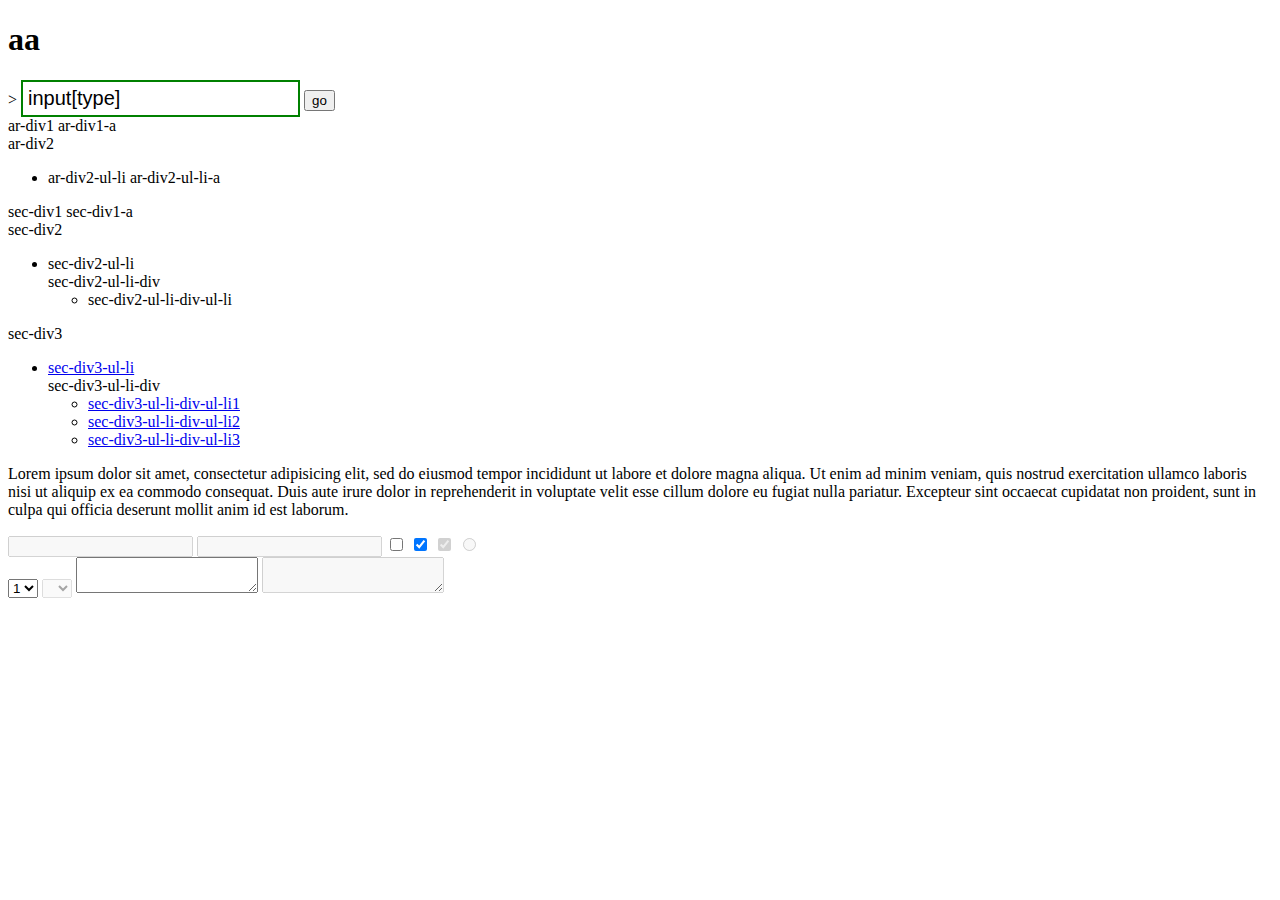
==== index.html @ 43c6ae84 "first rel." ====
﻿<!DOCTYPE html>
<html lang="ko">
<head>
<title>안녕, 한글! 넌 네 코드를 소중히 여기지 않았지. 그럼, 게임을 시작하지</title>
<meta name="keywords" content="" />
<meta name="description" content="" />
<meta charset="utf-8"/>
<style>
	.selected{
		font-weight:bold;
		color:red;
		border:2px solid red;
	}
</style>
<script src="http://projectbs.github.io/bsJS/bs/bsjs.js"></script>
</head>
<body>
<h1 id='result'>aa</h1>>
<input onkeyup='if(event.keyCode == 13)bssel(this.value);'id='selector' style='padding:5px;border:2px solid green;font-size:20px;'>
<button onclick='bssel(document.getElementById("selector").value);'>go</button>
<article>
	<div>ar-div1
		<a>ar-div1-a</a>
	</div>
	<div>ar-div2
		<ul>
			<li>ar-div2-ul-li
				<a>ar-div2-ul-li-a</a>
			</li>
		</ul>
	</div>
</article>
<section>
	<div>sec-div1
		<a>sec-div1-a</a>
	</div>
	<div>sec-div2
		<ul>
			<li>sec-div2-ul-li
				<div>sec-div2-ul-li-div
					<ul>
						<li disabled data-id='abc-def'>sec-div2-ul-li-div-ul-li</li>
					</ul>
				</div>
			</li>
		</ul>
	</div>
	<div>sec-div3
		<ul class='testid'>
			<li><a href='#testid'>sec-div3-ul-li</a>
				<div id='testid' data-id='abc'>sec-div3-ul-li-div
					<ul>
						<li class='testid testid2' data-id='abc def' href='#'><a href='http://www.naver.com'>sec-div3-ul-li-div-ul-li1</a></li>
						<li class='testid'><a href='#'>sec-div3-ul-li-div-ul-li2</a></li>
						<li class='testid'><a href='#'>sec-div3-ul-li-div-ul-li3</a></li>
					</ul>
				</div>
			</li>
		</ul>
	</div>
	<p>Lorem ipsum dolor sit amet, consectetur adipisicing elit, sed do eiusmod tempor incididunt ut labore et dolore magna aliqua. Ut enim ad minim veniam, quis nostrud exercitation ullamco laboris nisi ut aliquip ex ea commodo consequat. Duis aute irure dolor in reprehenderit in voluptate velit esse cillum dolore eu fugiat nulla pariatur. Excepteur sint occaecat cupidatat non proident, sunt in culpa qui officia deserunt mollit anim id est laborum.</p>
	<p class='empty'></p>
</section>
<form>
<input type='text' name='aaa' alt='' readonly disabled>
<input type='text' name='aaa1' alt='' readonly disabled>
<input type='checkbox' name='bbb' alt='fff' readonly>
<input type='checkbox' name='bbb1' alt='fff' checked='false'>
<input type='checkbox' name='bbb2' alt='fff' checked disabled>
<input type='radio' name='ccc' alt='fff' disabled readonly>
<br/>
<select name='sel1'>
<option>1<option>
<option>2<option>
</select>

<select name='sel2' disabled>
<option disabled>1<option>
<option>2<option>
</select>

<textarea name='area1'>
</textarea>
<textarea name='area2' disabled>
</textarea>

</form>
<script src="./js/selector.js"></script>
<script>
//bssel('li[disabled], input[type], :checked[type][type]');
bssel('input[type]');
//bssel('.testid>[data-id]');
//bssel('.testid>[data-id], .testid [data-id]');
//bssel('[data-id] form[data-id]:checked');
//bssel('li   [data-id="abc   def"]');
//bssel('.testid.testid2');
//bssel('#testid:first-child');
//bssel('article+section');
//bssel('li[data-id~=\'def\']');
//bssel("p  ~  div   ~   p  [data-id='abc  def']  :first-child  [data-id='abc  def']  ");
//bssel('article ~ form');
//bssel('li[data-id$=\'f\']');
//bssel('input:nth-of-type(1)');
//bssel('input:first-of-type');
//bssel('input:last-of-type');
//bssel('input:nth-last-of-type(1)');
//bssel('input:only-of-type');
//bssel('li:only-child');
//bssel('li:first-child');
//bssel('li:last-child');
//bssel('li:nth-child(odd)');
//bssel('li:nth-last-child(even)');
//bssel('input:empty');
//bssel(':checked');
//bssel(':enabled');
//bssel(':root');
</script>

</body>
</html>
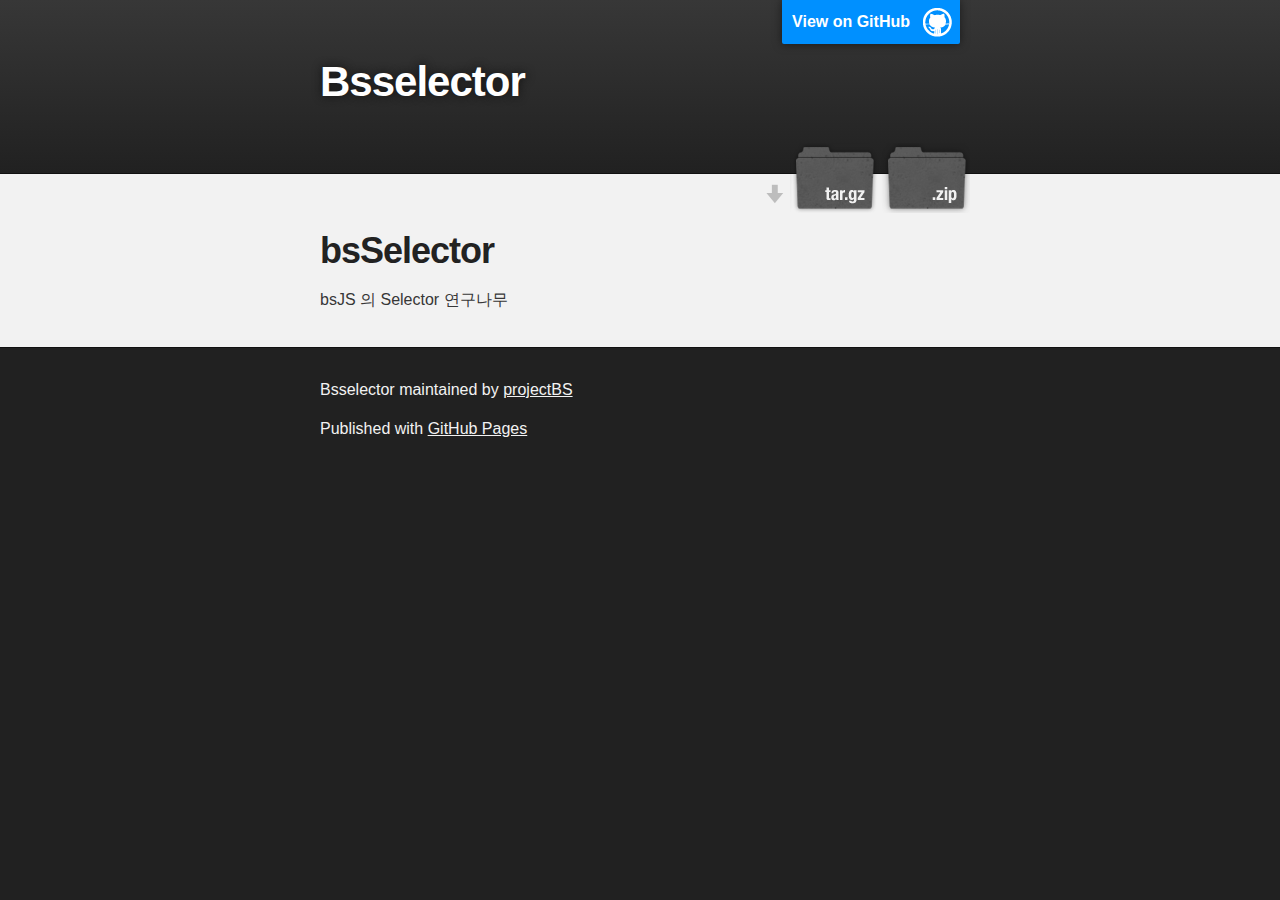
==== commit 223cfea2: "Create gh-pages branch via GitHub" ====
--- a/index.html
+++ b/index.html
@@ -1,120 +1,52 @@
-﻿<!DOCTYPE html>
-<html lang="ko">
-<head>
-<title>안녕, 한글! 넌 네 코드를 소중히 여기지 않았지. 그럼, 게임을 시작하지</title>
-<meta name="keywords" content="" />
-<meta name="description" content="" />
-<meta charset="utf-8"/>
-<style>
-	.selected{
-		font-weight:bold;
-		color:red;
-		border:2px solid red;
-	}
-</style>
-<script src="http://projectbs.github.io/bsJS/bs/bsjs.js"></script>
-</head>
-<body>
-<h1 id='result'>aa</h1>>
-<input onkeyup='if(event.keyCode == 13)bssel(this.value);'id='selector' style='padding:5px;border:2px solid green;font-size:20px;'>
-<button onclick='bssel(document.getElementById("selector").value);'>go</button>
-<article>
-	<div>ar-div1
-		<a>ar-div1-a</a>
-	</div>
-	<div>ar-div2
-		<ul>
-			<li>ar-div2-ul-li
-				<a>ar-div2-ul-li-a</a>
-			</li>
-		</ul>
-	</div>
-</article>
-<section>
-	<div>sec-div1
-		<a>sec-div1-a</a>
-	</div>
-	<div>sec-div2
-		<ul>
-			<li>sec-div2-ul-li
-				<div>sec-div2-ul-li-div
-					<ul>
-						<li disabled data-id='abc-def'>sec-div2-ul-li-div-ul-li</li>
-					</ul>
-				</div>
-			</li>
-		</ul>
-	</div>
-	<div>sec-div3
-		<ul class='testid'>
-			<li><a href='#testid'>sec-div3-ul-li</a>
-				<div id='testid' data-id='abc'>sec-div3-ul-li-div
-					<ul>
-						<li class='testid testid2' data-id='abc def' href='#'><a href='http://www.naver.com'>sec-div3-ul-li-div-ul-li1</a></li>
-						<li class='testid'><a href='#'>sec-div3-ul-li-div-ul-li2</a></li>
-						<li class='testid'><a href='#'>sec-div3-ul-li-div-ul-li3</a></li>
-					</ul>
-				</div>
-			</li>
-		</ul>
-	</div>
-	<p>Lorem ipsum dolor sit amet, consectetur adipisicing elit, sed do eiusmod tempor incididunt ut labore et dolore magna aliqua. Ut enim ad minim veniam, quis nostrud exercitation ullamco laboris nisi ut aliquip ex ea commodo consequat. Duis aute irure dolor in reprehenderit in voluptate velit esse cillum dolore eu fugiat nulla pariatur. Excepteur sint occaecat cupidatat non proident, sunt in culpa qui officia deserunt mollit anim id est laborum.</p>
-	<p class='empty'></p>
-</section>
-<form>
-<input type='text' name='aaa' alt='' readonly disabled>
-<input type='text' name='aaa1' alt='' readonly disabled>
-<input type='checkbox' name='bbb' alt='fff' readonly>
-<input type='checkbox' name='bbb1' alt='fff' checked='false'>
-<input type='checkbox' name='bbb2' alt='fff' checked disabled>
-<input type='radio' name='ccc' alt='fff' disabled readonly>
-<br/>
-<select name='sel1'>
-<option>1<option>
-<option>2<option>
-</select>
+<!DOCTYPE html>
+<html>
 
-<select name='sel2' disabled>
-<option disabled>1<option>
-<option>2<option>
-</select>
+  <head>
+    <meta charset='utf-8' />
+    <meta http-equiv="X-UA-Compatible" content="chrome=1" />
+    <meta name="description" content="Bsselector : " />
 
-<textarea name='area1'>
-</textarea>
-<textarea name='area2' disabled>
-</textarea>
+    <link rel="stylesheet" type="text/css" media="screen" href="stylesheets/stylesheet.css">
 
-</form>
-<script src="./js/selector.js"></script>
-<script>
-//bssel('li[disabled], input[type], :checked[type][type]');
-bssel('input[type]');
-//bssel('.testid>[data-id]');
-//bssel('.testid>[data-id], .testid [data-id]');
-//bssel('[data-id] form[data-id]:checked');
-//bssel('li   [data-id="abc   def"]');
-//bssel('.testid.testid2');
-//bssel('#testid:first-child');
-//bssel('article+section');
-//bssel('li[data-id~=\'def\']');
-//bssel("p  ~  div   ~   p  [data-id='abc  def']  :first-child  [data-id='abc  def']  ");
-//bssel('article ~ form');
-//bssel('li[data-id$=\'f\']');
-//bssel('input:nth-of-type(1)');
-//bssel('input:first-of-type');
-//bssel('input:last-of-type');
-//bssel('input:nth-last-of-type(1)');
-//bssel('input:only-of-type');
-//bssel('li:only-child');
-//bssel('li:first-child');
-//bssel('li:last-child');
-//bssel('li:nth-child(odd)');
-//bssel('li:nth-last-child(even)');
-//bssel('input:empty');
-//bssel(':checked');
-//bssel(':enabled');
-//bssel(':root');
-</script>
+    <title>Bsselector</title>
+  </head>
 
-</body>
-</html>+  <body>
+
+    <!-- HEADER -->
+    <div id="header_wrap" class="outer">
+        <header class="inner">
+          <a id="forkme_banner" href="https://github.com/projectBS/bsSelector">View on GitHub</a>
+
+          <h1 id="project_title">Bsselector</h1>
+          <h2 id="project_tagline"></h2>
+
+            <section id="downloads">
+              <a class="zip_download_link" href="https://github.com/projectBS/bsSelector/zipball/master">Download this project as a .zip file</a>
+              <a class="tar_download_link" href="https://github.com/projectBS/bsSelector/tarball/master">Download this project as a tar.gz file</a>
+            </section>
+        </header>
+    </div>
+
+    <!-- MAIN CONTENT -->
+    <div id="main_content_wrap" class="outer">
+      <section id="main_content" class="inner">
+        <h1>
+<a name="bsselector" class="anchor" href="#bsselector"><span class="octicon octicon-link"></span></a>bsSelector</h1>
+
+<p>bsJS 의 Selector 연구나무</p>
+      </section>
+    </div>
+
+    <!-- FOOTER  -->
+    <div id="footer_wrap" class="outer">
+      <footer class="inner">
+        <p class="copyright">Bsselector maintained by <a href="https://github.com/projectBS">projectBS</a></p>
+        <p>Published with <a href="http://pages.github.com">GitHub Pages</a></p>
+      </footer>
+    </div>
+
+    
+
+  </body>
+</html>
--- a/stylesheets/stylesheet.css
+++ b/stylesheets/stylesheet.css
@@ -0,0 +1,423 @@
+/*******************************************************************************
+Slate Theme for GitHub Pages
+by Jason Costello, @jsncostello
+*******************************************************************************/
+
+@import url(pygment_trac.css);
+
+/*******************************************************************************
+MeyerWeb Reset
+*******************************************************************************/
+
+html, body, div, span, applet, object, iframe,
+h1, h2, h3, h4, h5, h6, p, blockquote, pre,
+a, abbr, acronym, address, big, cite, code,
+del, dfn, em, img, ins, kbd, q, s, samp,
+small, strike, strong, sub, sup, tt, var,
+b, u, i, center,
+dl, dt, dd, ol, ul, li,
+fieldset, form, label, legend,
+table, caption, tbody, tfoot, thead, tr, th, td,
+article, aside, canvas, details, embed,
+figure, figcaption, footer, header, hgroup,
+menu, nav, output, ruby, section, summary,
+time, mark, audio, video {
+  margin: 0;
+  padding: 0;
+  border: 0;
+  font: inherit;
+  vertical-align: baseline;
+}
+
+/* HTML5 display-role reset for older browsers */
+article, aside, details, figcaption, figure,
+footer, header, hgroup, menu, nav, section {
+  display: block;
+}
+
+ol, ul {
+  list-style: none;
+}
+
+table {
+  border-collapse: collapse;
+  border-spacing: 0;
+}
+
+/*******************************************************************************
+Theme Styles
+*******************************************************************************/
+
+body {
+  box-sizing: border-box;
+  color:#373737;
+  background: #212121;
+  font-size: 16px;
+  font-family: 'Myriad Pro', Calibri, Helvetica, Arial, sans-serif;
+  line-height: 1.5;
+  -webkit-font-smoothing: antialiased;
+}
+
+h1, h2, h3, h4, h5, h6 {
+  margin: 10px 0;
+  font-weight: 700;
+  color:#222222;
+  font-family: 'Lucida Grande', 'Calibri', Helvetica, Arial, sans-serif;
+  letter-spacing: -1px;
+}
+
+h1 {
+  font-size: 36px;
+  font-weight: 700;
+}
+
+h2 {
+  padding-bottom: 10px;
+  font-size: 32px;
+  background: url('../images/bg_hr.png') repeat-x bottom;
+}
+
+h3 {
+  font-size: 24px;
+}
+
+h4 {
+  font-size: 21px;
+}
+
+h5 {
+  font-size: 18px;
+}
+
+h6 {
+  font-size: 16px;
+}
+
+p {
+  margin: 10px 0 15px 0;
+}
+
+footer p {
+  color: #f2f2f2;
+}
+
+a {
+  text-decoration: none;
+  color: #007edf;
+  text-shadow: none;
+
+  transition: color 0.5s ease;
+  transition: text-shadow 0.5s ease;
+  -webkit-transition: color 0.5s ease;
+  -webkit-transition: text-shadow 0.5s ease;
+  -moz-transition: color 0.5s ease;
+  -moz-transition: text-shadow 0.5s ease;
+  -o-transition: color 0.5s ease;
+  -o-transition: text-shadow 0.5s ease;
+  -ms-transition: color 0.5s ease;
+  -ms-transition: text-shadow 0.5s ease;
+}
+
+a:hover, a:focus {text-decoration: underline;}
+
+footer a {
+  color: #F2F2F2;
+  text-decoration: underline;
+}
+
+em {
+  font-style: italic;
+}
+
+strong {
+  font-weight: bold;
+}
+
+img {
+  position: relative;
+  margin: 0 auto;
+  max-width: 739px;
+  padding: 5px;
+  margin: 10px 0 10px 0;
+  border: 1px solid #ebebeb;
+
+  box-shadow: 0 0 5px #ebebeb;
+  -webkit-box-shadow: 0 0 5px #ebebeb;
+  -moz-box-shadow: 0 0 5px #ebebeb;
+  -o-box-shadow: 0 0 5px #ebebeb;
+  -ms-box-shadow: 0 0 5px #ebebeb;
+}
+
+p img {
+  display: inline;
+  margin: 0;
+  padding: 0;
+  vertical-align: middle;
+  text-align: center;
+  border: none;
+}
+
+pre, code {
+  width: 100%;
+  color: #222;
+  background-color: #fff;
+
+  font-family: Monaco, "Bitstream Vera Sans Mono", "Lucida Console", Terminal, monospace;
+  font-size: 14px;
+
+  border-radius: 2px;
+  -moz-border-radius: 2px;
+  -webkit-border-radius: 2px;
+}
+
+pre {
+  width: 100%;
+  padding: 10px;
+  box-shadow: 0 0 10px rgba(0,0,0,.1);
+  overflow: auto;
+}
+
+code {
+  padding: 3px;
+  margin: 0 3px;
+  box-shadow: 0 0 10px rgba(0,0,0,.1);
+}
+
+pre code {
+  display: block;
+  box-shadow: none;
+}
+
+blockquote {
+  color: #666;
+  margin-bottom: 20px;
+  padding: 0 0 0 20px;
+  border-left: 3px solid #bbb;
+}
+
+
+ul, ol, dl {
+  margin-bottom: 15px
+}
+
+ul {
+  list-style: inside;
+  padding-left: 20px;
+}
+
+ol {
+  list-style: decimal inside;
+  padding-left: 20px;
+}
+
+dl dt {
+  font-weight: bold;
+}
+
+dl dd {
+  padding-left: 20px;
+  font-style: italic;
+}
+
+dl p {
+  padding-left: 20px;
+  font-style: italic;
+}
+
+hr {
+  height: 1px;
+  margin-bottom: 5px;
+  border: none;
+  background: url('../images/bg_hr.png') repeat-x center;
+}
+
+table {
+  border: 1px solid #373737;
+  margin-bottom: 20px;
+  text-align: left;
+ }
+
+th {
+  font-family: 'Lucida Grande', 'Helvetica Neue', Helvetica, Arial, sans-serif;
+  padding: 10px;
+  background: #373737;
+  color: #fff;
+ }
+
+td {
+  padding: 10px;
+  border: 1px solid #373737;
+ }
+
+form {
+  background: #f2f2f2;
+  padding: 20px;
+}
+
+/*******************************************************************************
+Full-Width Styles
+*******************************************************************************/
+
+.outer {
+  width: 100%;
+}
+
+.inner {
+  position: relative;
+  max-width: 640px;
+  padding: 20px 10px;
+  margin: 0 auto;
+}
+
+#forkme_banner {
+  display: block;
+  position: absolute;
+  top:0;
+  right: 10px;
+  z-index: 10;
+  padding: 10px 50px 10px 10px;
+  color: #fff;
+  background: url('../images/blacktocat.png') #0090ff no-repeat 95% 50%;
+  font-weight: 700;
+  box-shadow: 0 0 10px rgba(0,0,0,.5);
+  border-bottom-left-radius: 2px;
+  border-bottom-right-radius: 2px;
+}
+
+#header_wrap {
+  background: #212121;
+  background: -moz-linear-gradient(top, #373737, #212121);
+  background: -webkit-linear-gradient(top, #373737, #212121);
+  background: -ms-linear-gradient(top, #373737, #212121);
+  background: -o-linear-gradient(top, #373737, #212121);
+  background: linear-gradient(top, #373737, #212121);
+}
+
+#header_wrap .inner {
+  padding: 50px 10px 30px 10px;
+}
+
+#project_title {
+  margin: 0;
+  color: #fff;
+  font-size: 42px;
+  font-weight: 700;
+  text-shadow: #111 0px 0px 10px;
+}
+
+#project_tagline {
+  color: #fff;
+  font-size: 24px;
+  font-weight: 300;
+  background: none;
+  text-shadow: #111 0px 0px 10px;
+}
+
+#downloads {
+  position: absolute;
+  width: 210px;
+  z-index: 10;
+  bottom: -40px;
+  right: 0;
+  height: 70px;
+  background: url('../images/icon_download.png') no-repeat 0% 90%;
+}
+
+.zip_download_link {
+  display: block;
+  float: right;
+  width: 90px;
+  height:70px;
+  text-indent: -5000px;
+  overflow: hidden;
+  background: url(../images/sprite_download.png) no-repeat bottom left;
+}
+
+.tar_download_link {
+  display: block;
+  float: right;
+  width: 90px;
+  height:70px;
+  text-indent: -5000px;
+  overflow: hidden;
+  background: url(../images/sprite_download.png) no-repeat bottom right;
+  margin-left: 10px;
+}
+
+.zip_download_link:hover {
+  background: url(../images/sprite_download.png) no-repeat top left;
+}
+
+.tar_download_link:hover {
+  background: url(../images/sprite_download.png) no-repeat top right;
+}
+
+#main_content_wrap {
+  background: #f2f2f2;
+  border-top: 1px solid #111;
+  border-bottom: 1px solid #111;
+}
+
+#main_content {
+  padding-top: 40px;
+}
+
+#footer_wrap {
+  background: #212121;
+}
+
+
+
+/*******************************************************************************
+Small Device Styles
+*******************************************************************************/
+
+@media screen and (max-width: 480px) {
+  body {
+    font-size:14px;
+  }
+
+  #downloads {
+    display: none;
+  }
+
+  .inner {
+    min-width: 320px;
+    max-width: 480px;
+  }
+
+  #project_title {
+  font-size: 32px;
+  }
+
+  h1 {
+    font-size: 28px;
+  }
+
+  h2 {
+    font-size: 24px;
+  }
+
+  h3 {
+    font-size: 21px;
+  }
+
+  h4 {
+    font-size: 18px;
+  }
+
+  h5 {
+    font-size: 14px;
+  }
+
+  h6 {
+    font-size: 12px;
+  }
+
+  code, pre {
+    min-width: 320px;
+    max-width: 480px;
+    font-size: 11px;
+  }
+
+}
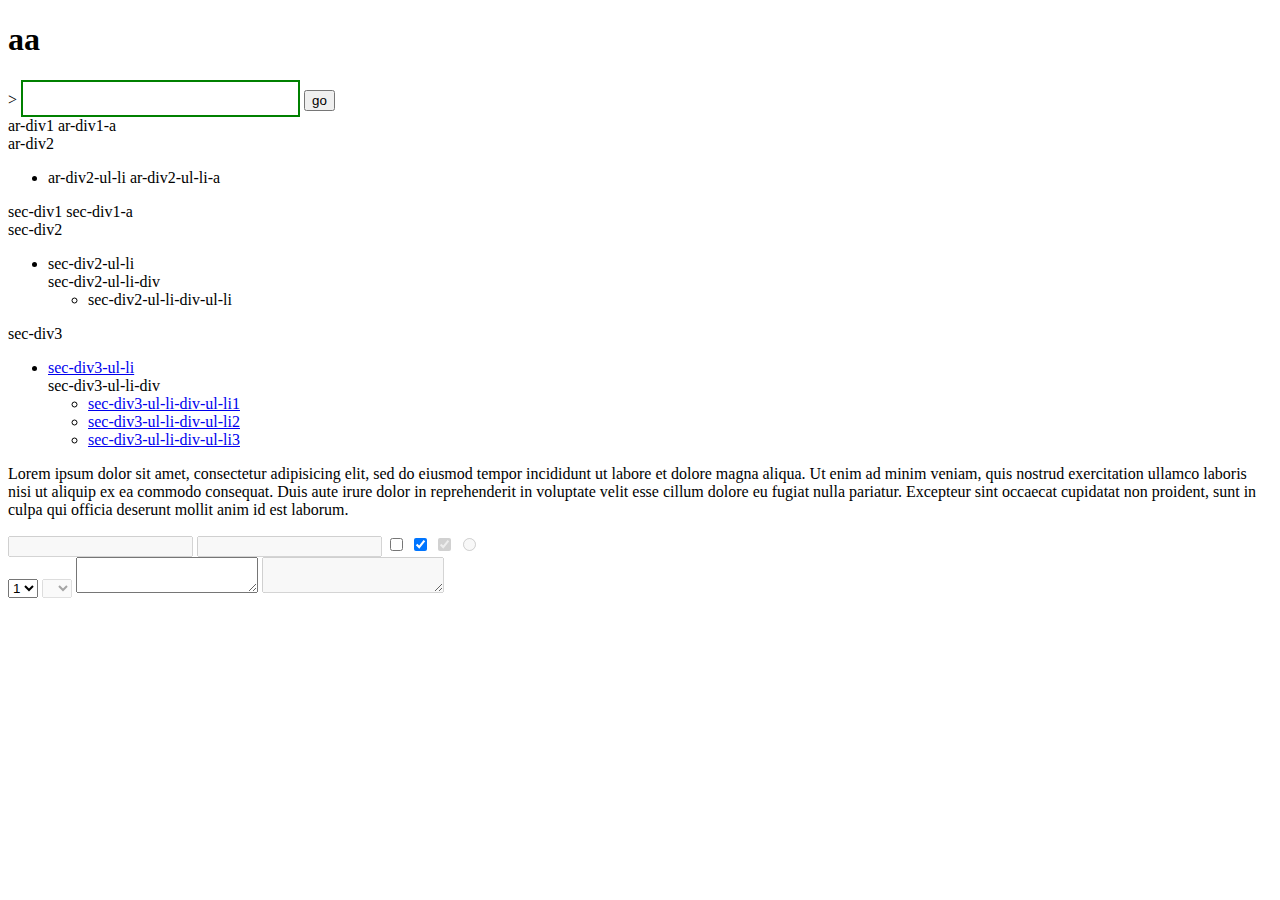
==== commit 3e6971b9: "core, 표시 분리" ====
--- a/index.html
+++ b/index.html
@@ -1,52 +1,154 @@
-<!DOCTYPE html>
-<html>
+﻿<!DOCTYPE html>
+<html lang="ko">
+<head>
+<title>안녕, 한글! 넌 네 코드를 소중히 여기지 않았지. 그럼, 게임을 시작하지</title>
+<meta name="keywords" content="" />
+<meta name="description" content="" />
+<meta charset="utf-8"/>
+<style>
+	.selected{
+		font-weight:bold;
+		color:red;
+		border:2px solid red;
+	}
+</style>
+<script src="../../bsJS/bs/bsjs.js"></script>
+</head>
+<body>
+<h1 id='result'>aa</h1>>
+<input onkeyup='if(event.keyCode == 13)printer(this.value);'id='selector' style='padding:5px;border:2px solid green;font-size:20px;'>
+<button onclick='bssel(document.getElementById("selector").value);'>go</button>
+<article>
+	<div>ar-div1
+		<a>ar-div1-a</a>
+	</div>
+	<div>ar-div2
+		<ul>
+			<li>ar-div2-ul-li
+				<a>ar-div2-ul-li-a</a>
+			</li>
+		</ul>
+	</div>
+</article>
+<section>
+	<div>sec-div1
+		<a>sec-div1-a</a>
+	</div>
+	<div>sec-div2
+		<ul>
+			<li>sec-div2-ul-li
+				<div>sec-div2-ul-li-div
+					<ul>
+						<li disabled data-id='abc-def'>sec-div2-ul-li-div-ul-li</li>
+					</ul>
+				</div>
+			</li>
+		</ul>
+	</div>
+	<div>sec-div3
+		<ul class='testid'>
+			<li><a href='#testid'>sec-div3-ul-li</a>
+				<div id='testid' data-id='abc'>sec-div3-ul-li-div
+					<ul>
+						<li class='testid testid2' data-id='abc def' href='#'><a href='http://www.naver.com'>sec-div3-ul-li-div-ul-li1</a></li>
+						<li class='testid'><a href='#'>sec-div3-ul-li-div-ul-li2</a></li>
+						<li class='testid'><a href='#'>sec-div3-ul-li-div-ul-li3</a></li>
+					</ul>
+				</div>
+			</li>
+		</ul>
+	</div>
+	<p>Lorem ipsum dolor sit amet, consectetur adipisicing elit, sed do eiusmod tempor incididunt ut labore et dolore magna aliqua. Ut enim ad minim veniam, quis nostrud exercitation ullamco laboris nisi ut aliquip ex ea commodo consequat. Duis aute irure dolor in reprehenderit in voluptate velit esse cillum dolore eu fugiat nulla pariatur. Excepteur sint occaecat cupidatat non proident, sunt in culpa qui officia deserunt mollit anim id est laborum.</p>
+	<p class='empty'></p>
+</section>
+<form>
+<input type='text' name='aaa' alt='' readonly disabled>
+<input type='text' name='aaa1' alt='' readonly disabled>
+<input type='checkbox' name='bbb' alt='fff' readonly>
+<input type='checkbox' name='bbb1' alt='fff' checked='false'>
+<input type='checkbox' name='bbb2' alt='fff' checked disabled>
+<input type='radio' name='ccc' alt='fff' disabled readonly>
+<br/>
+<select name='sel1'>
+<option>1<option>
+<option>2<option>
+</select>
 
-  <head>
-    <meta charset='utf-8' />
-    <meta http-equiv="X-UA-Compatible" content="chrome=1" />
-    <meta name="description" content="Bsselector : " />
+<select name='sel2' disabled>
+<option disabled>1<option>
+<option>2<option>
+</select>
 
-    <link rel="stylesheet" type="text/css" media="screen" href="stylesheets/stylesheet.css">
+<textarea name='area1'>
+</textarea>
+<textarea name='area2' disabled>
+</textarea>
 
-    <title>Bsselector</title>
-  </head>
+</form>
+<script src="./js/selector.js"></script>
+<script>
+var elAll = bssel('*'), ret, nRet;
+for(var i=0, j=elAll.length; i<j; i++){
+	elAll[i].className = elAll[i].className.replace( 'selected', '' );
+}
+//printer('li[disabled], input[type], :checked[type][type]');
+printer('input[type]');
+//printer('.testid>[data-id]');
+//printer('.testid>[data-id], .testid [data-id]');
+//printer('[data-id] form[data-id]:checked');
+//printer('li   [data-id="abc   def"]');
+//printer('.testid.testid2');
+//printer('#testid:first-child');
+//printer('article+section');
+//printer('li[data-id~=\'def\']');
+//printer("p  ~  div   ~   p  [data-id='abc  def']  :first-child  [data-id='abc  def']  ");
+//printer('article ~ form');
+//printer('li[data-id$=\'f\']');
+//printer('input:nth-of-type(1)');
+//printer('input:first-of-type');
+//printer('input:last-of-type');
+//printer('input:nth-last-of-type(1)');
+//printer('input:only-of-type');
+//printer('li:only-child');
+//printer('li:first-child');
+//printer('li:last-child');
+//printer('li:nth-child(odd)');
+//printer('li:nth-last-child(even)');
+//printer('input:empty');
+//printer(':checked');
+//printer(':enabled');
+//printer(':root');
+function printer($s){
+	var ret, nRet;
+	ret = bssel($s);
+	console.log('## bssel:',ret);
+	document.getElementById('selector').value = $s;
+	document.getElementById('result').style.backgroundColor = 'white';
+	document.getElementById('result').innerHTML = ret.length;
+	if( bssel.isQS ){
+		nRet = document.querySelectorAll($s), console.log( '## native:', nRet );
+		if( ret.length != nRet.length ){
+			document.getElementById('result').innerHTML = 'fail';
+		}else{
+			document.getElementById('result').innerHTML = 'success';
+		}
+		for(var i=0; i<ret.length; i++){
+			if( ret[i] != nRet[i] ){
+				document.getElementById('result').style.backgroundColor = 'red';
+				ret[i].className = ret[i].className ? ret[i].className + ' selected': 'selected';
+			}
+		}
+	}else{
+		for (var i=0; i < ret.length; i++) {
+			console.log( ret[i].outerHTML );
+		};
+		console.log()
+	}
+	console.log('## bssel length:', ret.length);
+}
 
-  <body>
 
-    <!-- HEADER -->
-    <div id="header_wrap" class="outer">
-        <header class="inner">
-          <a id="forkme_banner" href="https://github.com/projectBS/bsSelector">View on GitHub</a>
+</script>
 
-          <h1 id="project_title">Bsselector</h1>
-          <h2 id="project_tagline"></h2>
-
-            <section id="downloads">
-              <a class="zip_download_link" href="https://github.com/projectBS/bsSelector/zipball/master">Download this project as a .zip file</a>
-              <a class="tar_download_link" href="https://github.com/projectBS/bsSelector/tarball/master">Download this project as a tar.gz file</a>
-            </section>
-        </header>
-    </div>
-
-    <!-- MAIN CONTENT -->
-    <div id="main_content_wrap" class="outer">
-      <section id="main_content" class="inner">
-        <h1>
-<a name="bsselector" class="anchor" href="#bsselector"><span class="octicon octicon-link"></span></a>bsSelector</h1>
-
-<p>bsJS 의 Selector 연구나무</p>
-      </section>
-    </div>
-
-    <!-- FOOTER  -->
-    <div id="footer_wrap" class="outer">
-      <footer class="inner">
-        <p class="copyright">Bsselector maintained by <a href="https://github.com/projectBS">projectBS</a></p>
-        <p>Published with <a href="http://pages.github.com">GitHub Pages</a></p>
-      </footer>
-    </div>
-
-    
-
-  </body>
-</html>
+</body>
+</html>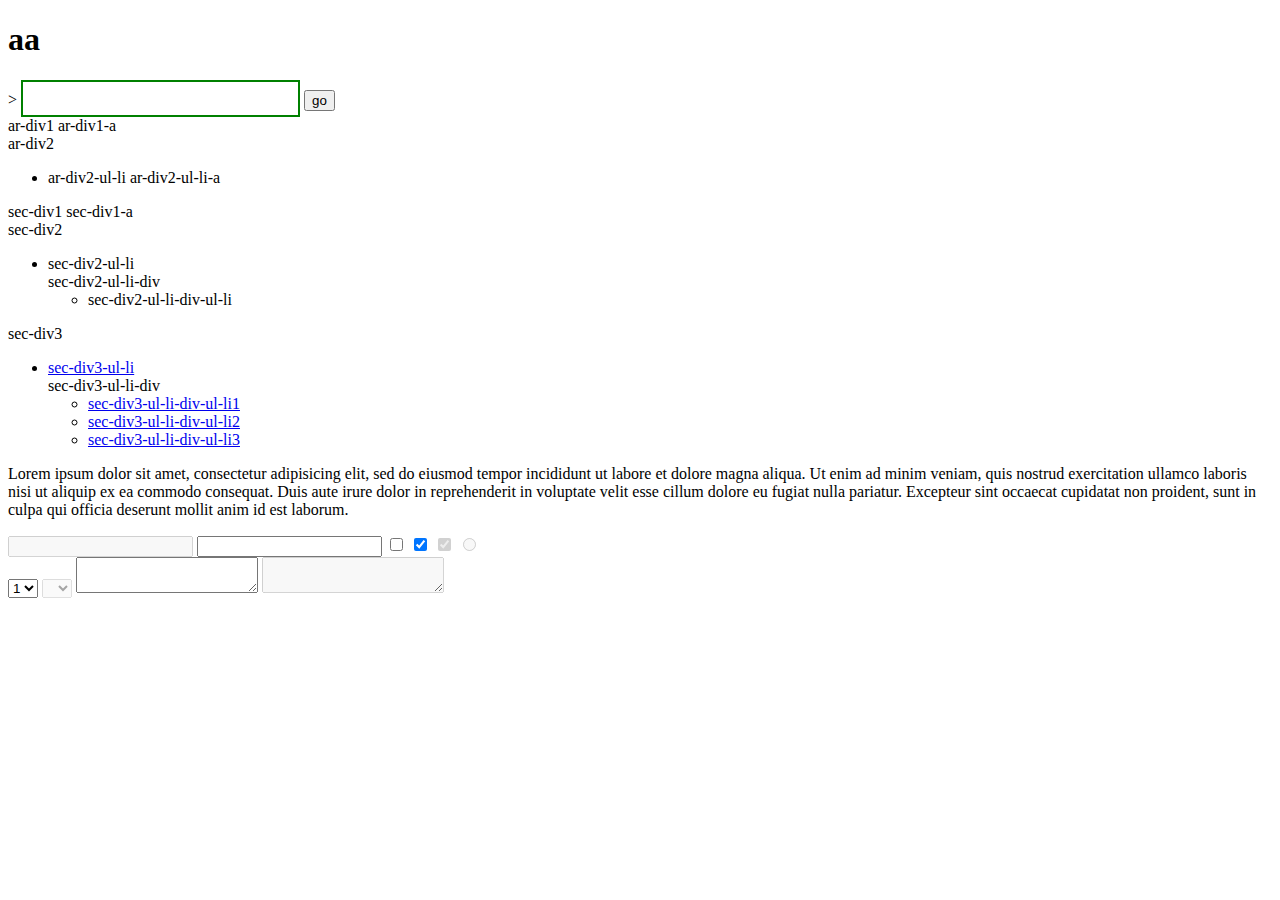
==== commit cfdfc055: "querySelectorAll 적용완료" ====
--- a/index.html
+++ b/index.html
@@ -12,12 +12,11 @@
 		border:2px solid red;
 	}
 </style>
-<script src="../../bsJS/bs/bsjs.js"></script>
 </head>
 <body>
 <h1 id='result'>aa</h1>>
 <input onkeyup='if(event.keyCode == 13)printer(this.value);'id='selector' style='padding:5px;border:2px solid green;font-size:20px;'>
-<button onclick='bssel(document.getElementById("selector").value);'>go</button>
+<button onclick='printer(document.getElementById("selector").value);'>go</button>
 <article>
 	<div>ar-div1
 		<a>ar-div1-a</a>
@@ -63,7 +62,7 @@
 </section>
 <form>
 <input type='text' name='aaa' alt='' readonly disabled>
-<input type='text' name='aaa1' alt='' readonly disabled>
+<input type='text' name='aaa1' alt='' readonly>
 <input type='checkbox' name='bbb' alt='fff' readonly>
 <input type='checkbox' name='bbb1' alt='fff' checked='false'>
 <input type='checkbox' name='bbb2' alt='fff' checked disabled>
@@ -85,7 +84,9 @@
 </textarea>
 
 </form>
-<script src="./js/selector.js"></script>
+<script src="http://projectbs.github.io/bsDetect/js/detect.js"></script>
+<script src="js/sizzle.js"></script>
+<script src="./js/bssel.js"></script>
 <script>
 var elAll = bssel('*'), ret, nRet;
 for(var i=0, j=elAll.length; i<j; i++){
@@ -125,24 +126,24 @@
 	document.getElementById('selector').value = $s;
 	document.getElementById('result').style.backgroundColor = 'white';
 	document.getElementById('result').innerHTML = ret.length;
-	if( bssel.isQS ){
+	if( bssel.isQSA ){
 		nRet = document.querySelectorAll($s), console.log( '## native:', nRet );
-		if( ret.length != nRet.length ){
-			document.getElementById('result').innerHTML = 'fail';
-		}else{
-			document.getElementById('result').innerHTML = 'success';
+	}else{
+		nRet = Sizzle($s), console.log( '## Sizzle:', nRet );
+	}
+	if( ret.length != nRet.length ){
+		document.getElementById('result').innerHTML = 'fail';
+		console.log('## bssel length:', ret.length);
+		return;
+	}else{
+		document.getElementById('result').innerHTML = 'success';
+	}
+	for(var i=0; i<ret.length; i++){
+		if( ret[i] != nRet[i] ){
+			document.getElementById('result').style.backgroundColor = 'red';
+			ret[i].className = ret[i].className ? ret[i].className + ' selected': 'selected';
+			break;
 		}
-		for(var i=0; i<ret.length; i++){
-			if( ret[i] != nRet[i] ){
-				document.getElementById('result').style.backgroundColor = 'red';
-				ret[i].className = ret[i].className ? ret[i].className + ' selected': 'selected';
-			}
-		}
-	}else{
-		for (var i=0; i < ret.length; i++) {
-			console.log( ret[i].outerHTML );
-		};
-		console.log()
 	}
 	console.log('## bssel length:', ret.length);
 }
